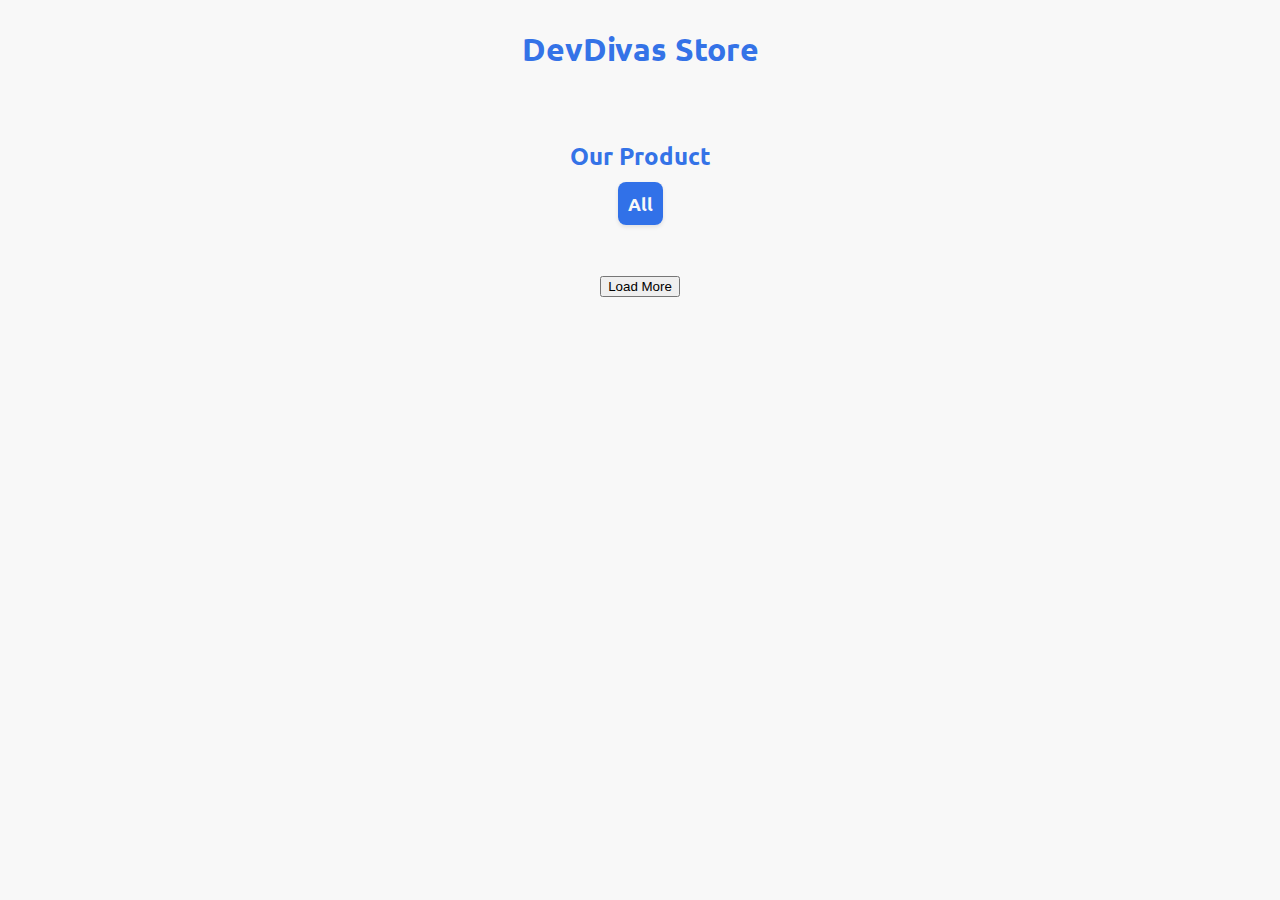
==== products.html @ d2133708 "Chore: toggle button responsive  on small screen and styling adjusted" ====
<!DOCTYPE html>
<html lang="en">
  <head>
    <meta charset="UTF-8" />
    <meta name="viewport" content="width=device-width, initial-scale=1.0" />
    <title>A Simple Ecommerce Application</title>
    <meta
      name="description"
      content="This is a basic application to consume API"
    />
    <!-- begining of google font code -->
    <link rel="preconnect" href="https://fonts.googleapis.com" />
    <link rel="preconnect" href="https://fonts.gstatic.com" crossorigin />
    <link
      href="https://fonts.googleapis.com/css2?family=Rokkitt:wght@200;500;700;900&family=Ubuntu:ital,wght@0,300;0,400;0,500;0,700;1,300;1,400;1,500;1,700&display=swap"
      rel="stylesheet"
    />
    <!-- end of google font code -->
    <link rel="stylesheet" href="./CSS/produts.css" />
  </head>
  <body>
    <h1 class="title">DevDivas Store</h1>
    <h2>Our Product</h2>
    <div class="allProduct">
      <a href="#">All</a>
    <div class="menuBar">
      <div id="categories"></div>
      <button id="toggleMenuBar">
        <img
          src="[data-uri]"
        />
      </button>
    </div>
    </div>

    <section class="container" id="product-container"></section>

    <div>
      <button id="load-more">Load More</button>
    </div>

    <script src="script2.js"></script>
    <script src="script.js"></script>
  </body>
</html>
---- CSS/produts.css ----
body {
    font-family: "Ubuntu", sans-serif;
    font-weight: 400;
    font-style: normal;
    display: flex;
    flex-direction: column;
    justify-content: center;
    align-items: center;
    background-color: #f8f8f8;
}

.title {
    font-family: "Ubuntu", sans-serif;
    font-weight: 700;
    font-style: normal;
    color: rgba(16, 91, 229, 0.86);
    margin-bottom: 50px;
}

.container {
    display: grid;
    grid-template-columns: repeat(auto-fill, minmax(250px, 1fr));
    gap: 20px;
    padding: 20px;
    justify-content: center;
    border-radius: 5px;
}

#product-image {
    width: 100px;
    height: 100px;
    object-fit: cover;
}

#load-more{
    margin-top: 20px;
}

.product-info{
    background-color: cornsilk;
    padding: 20px;
    border-radius: 5px;
    box-shadow: 0 2px 5px  rgba(0,0,0,0.2);
}
#categories{
    display: flex;
    gap: 1.5rem;
}
.menuBar.hidden{
display: none;
}  
#toggleMenuBar{
    display: none;
    background-color:rgba(16, 91, 229, 0.86);
    font-size: 30px;
    border: 1px solid rgba(16, 91, 229, 0.86);
    border-radius: 5px;
    color: white;
}

@media screen and (max-width: 600px){
    #categories{
        display: none;
    }
    #toggleMenuBar{
        display: block;
    }
}
/* STYLING DONE BY FAITH */
h2{
    color:rgba(16, 91, 229, 0.86);
}
.category {
    background-color: rgba(16, 91, 229, 0.86);
    margin: 10px;
    padding: 10px;
    border-radius: 8px;
    box-shadow: 0 2px 4px rgba(0, 0, 0, 0.1);
    text-align: center;
    font-size: 18px;
    font-weight: bold;
    font-family: "Ubuntu", sans-serif;
    cursor: pointer;
    transition: background-color 0.3s ease;
    text-transform: capitalize;
    color: #f8f8f8;

    
}

.category:hover {
    background-color: #e0e0e0;
    color: rgba(16, 91, 229, 0.86);
}

.allProduct a{
    text-decoration: none;
    margin: 8rem; 
    font-size: 18px;
    background-color: rgba(16, 91, 229, 0.86);
    padding: 10px;
    border-radius: 8px;
    box-shadow: 0 2px 4px rgba(0, 0, 0, 0.1);
    text-align: center;
    color: #f8f8f8;
    font-weight: bold;
    font-family: "Ubuntu", sans-serif;

}
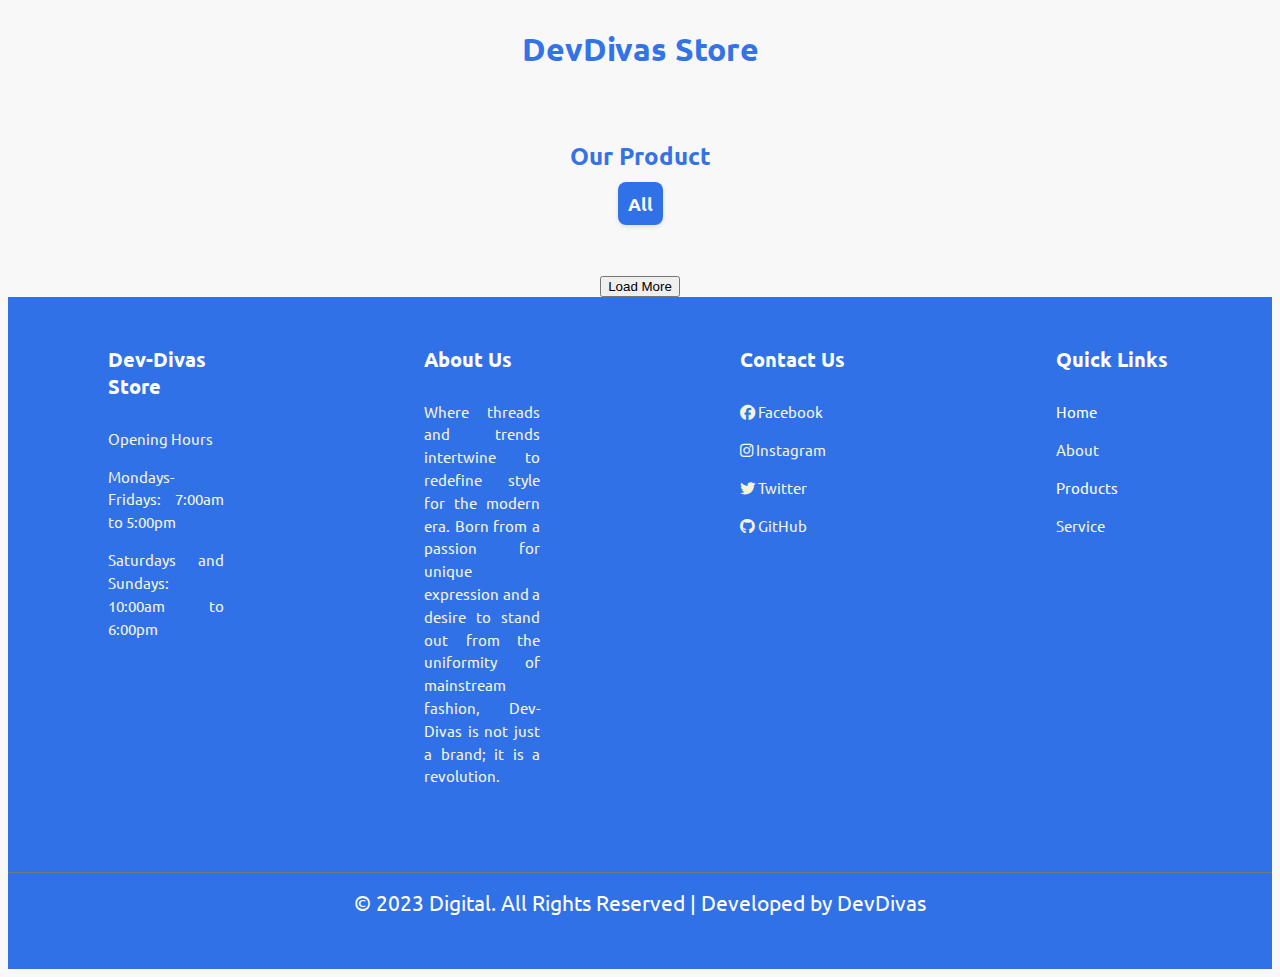
==== commit ed7f64fe: "Feat: Footer section added and styled" ====
--- a/products.html
+++ b/products.html
@@ -16,6 +16,11 @@
       rel="stylesheet"
     />
     <!-- end of google font code -->
+    <!-- Font awesome icons Styling -->
+    <link
+    rel="stylesheet"
+    href="https://cdnjs.cloudflare.com/ajax/libs/font-awesome/6.1.1/css/all.min.css"
+  />
     <link rel="stylesheet" href="./CSS/produts.css" />
   </head>
   <body>
@@ -39,6 +44,38 @@
       <button id="load-more">Load More</button>
     </div>
 
+    <footer>
+      <div class="footerflex">
+        <div class="footerText">
+          <h2>Dev-Divas Store</h2>
+          <p>Opening Hours</p>
+          <p>Mondays-Fridays: 7:00am to 5:00pm</p>
+          <p>Saturdays and Sundays: 10:00am to 6:00pm</p>
+        </div>
+        <div class="footerText">
+          <h2>About Us</h2>
+          <p> Where threads and trends intertwine to redefine style for the modern era. Born from a passion for unique expression and a desire to stand out from the uniformity of mainstream fashion, Dev-Divas is not just a brand; it is a revolution.</p>
+        </div>
+        <div class="footerText" id="contact">
+          <h2>Contact Us</h2>
+          <p><i class="fa-brands fa-facebook"> </i> Facebook</p>
+          <p><i class="fa-brands fa-instagram"> </i> Instagram</p>
+          <p><i class="fa-brands fa-twitter"> </i> Twitter</p>
+          <p><i class="fa-brands fa-github"> </i> GitHub</p>
+        </div>
+        <div class="footerText">
+          <h2>Quick Links</h2>
+          <p><a href="index.html">Home</a></p>
+          <p>About</p>
+          <p><a href="product.html">Products</a></p>
+          <p>Service</p>
+        </div>
+      </div>
+      <p id="last">
+        &copy; 2023 Digital. All Rights Reserved | Developed by DevDivas
+      </p>
+    </footer>
+
     <script src="script2.js"></script>
     <script src="script.js"></script>
   </body>
--- a/CSS/produts.css
+++ b/CSS/produts.css
@@ -106,4 +106,78 @@
     font-weight: bold;
     font-family: "Ubuntu", sans-serif;
 
-} +} 
+
+/* Footer styling */
+
+.footer {
+    background-color: rgba(16, 91, 229, 0.86);
+    display: flex;
+    justify-content: center;
+    padding: 53px;
+    color: #fff;
+  }
+  
+  .footerText {
+    margin-inline: 85px;
+  }
+  
+  .footerText p {
+    margin-top: 11px;
+    color: beige;
+    text-align: justify;
+    line-height: 1.5;
+  }
+  
+  
+  footer {
+    font-size: 0.95rem;
+    background-color: rgba(16, 91, 229, 0.86);
+    color: beige;
+    padding: 2rem 0;
+  }
+  
+  .footerflex {
+    margin: auto;
+    display: flex;
+    flex-flow: row nowrap;
+    justify-content: space-between;
+    padding-bottom: 3rem;
+  }
+  
+  .footerText {
+    position: relative;
+    width: 100%;
+    padding: 0 15px;
+  }
+  
+  footer h2 {
+    color: #fff;
+    padding-bottom: .7rem;
+    font-size: 1.25rem;
+    font-weight: 600;
+  }
+  
+  footer a {
+    text-decoration: none;
+    color: #fff;
+  }
+  
+  
+  #last {
+    border-top: 1px solid #777;
+    text-align: center;
+    font-size: 1.3rem;
+    padding-top: 1rem;
+    color: #fff;
+  }
+  
+  @media (max-width:700px) {
+    .footerflex {
+      display: block;
+    }
+
+    .footerText p{
+        max-width: 20rem;
+    }
+  }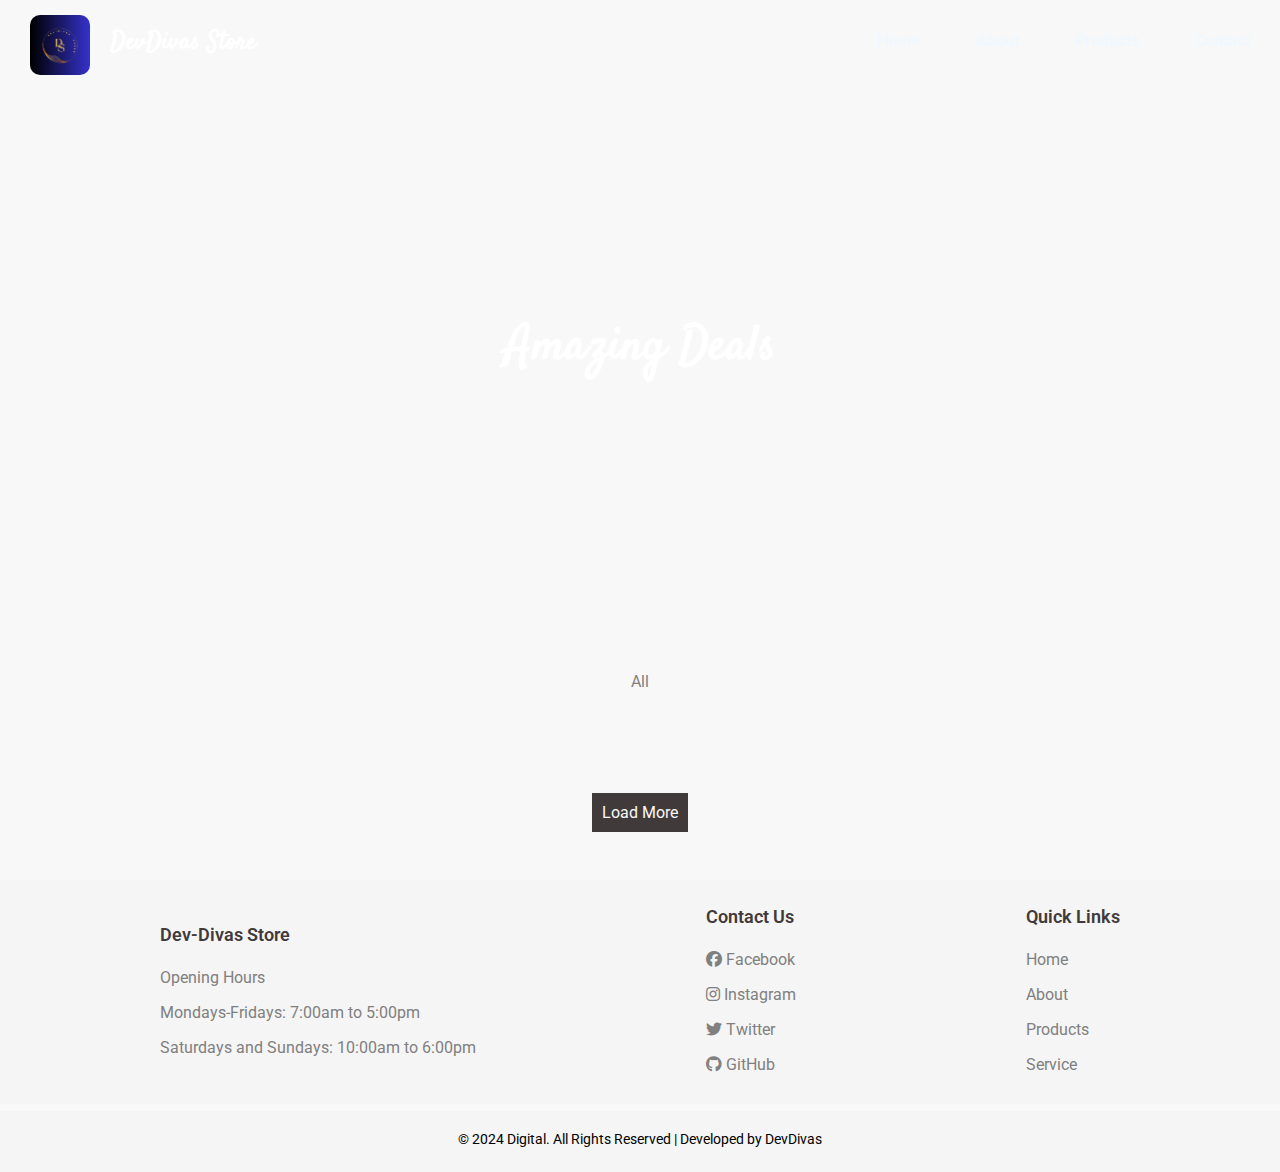
==== commit 088c9290: "Merged glory into main" ====
--- a/products.html
+++ b/products.html
@@ -12,36 +12,55 @@
     <link rel="preconnect" href="https://fonts.googleapis.com" />
     <link rel="preconnect" href="https://fonts.gstatic.com" crossorigin />
     <link
-      href="https://fonts.googleapis.com/css2?family=Rokkitt:wght@200;500;700;900&family=Ubuntu:ital,wght@0,300;0,400;0,500;0,700;1,300;1,400;1,500;1,700&display=swap"
+      href="https://fonts.googleapis.com/css2?family=Roboto&family=Satisfy&display=swap"
       rel="stylesheet"
     />
-    <!-- end of google font code -->
-    <!-- Font awesome icons Styling -->
     <link
-    rel="stylesheet"
-    href="https://cdnjs.cloudflare.com/ajax/libs/font-awesome/6.1.1/css/all.min.css"
-  />
-    <link rel="stylesheet" href="./CSS/produts.css" />
+      rel="stylesheet"
+      href="https://cdnjs.cloudflare.com/ajax/libs/font-awesome/6.1.1/css/all.min.css"
+    />
+    <link rel="stylesheet" href="./CSS/products.css" />
   </head>
   <body>
-    <h1 class="title">DevDivas Store</h1>
-    <h2>Our Product</h2>
-    <div class="allProduct">
-      <a href="#">All</a>
-    <div class="menuBar">
-      <div id="categories"></div>
-      <button id="toggleMenuBar">
-        <img
-          src="[data-uri]"
-        />
-      </button>
+    <div id="shop-image">
+      <nav>
+        <div class="name">
+          <img
+            src="./Images/logo2.png"
+            alt="Dev Divas Store Logo"
+            width="1500"
+            height="1000"
+          />
+          <h1>DevDivas Store</h1>
+        </div>
+        <ul class="navs">
+          <li><a href="./index.html">Home</a></li>
+          <li><a href="#about">About</a></li>
+          <li><a href="products.html">Products</a></li>
+          <li><a href="#contact">Contact</a></li>
+        </ul>
+      </nav>
+      <div>
+        <h1 class="title">Amazing Deals</h1>
+      </div>
     </div>
+    <div class="categories">
+      <a href="#" id="allProducts" class="displayAll">All</a>
+      <div class="menuBar">
+        <div id="categories"><a href="#" id="allProducts">All</a></div>
+        <button id="toggleMenuBar">
+          <img
+            src="[data-uri]"
+          />
+        </button>
+      </div>
     </div>
-
     <section class="container" id="product-container"></section>
 
+    <!-- <section class="container" id="product-container"></section> -->
+
     <div>
-      <button id="load-more">Load More</button>
+      <p id="load-more">Load More</p>
     </div>
 
     <footer>
@@ -52,10 +71,7 @@
           <p>Mondays-Fridays: 7:00am to 5:00pm</p>
           <p>Saturdays and Sundays: 10:00am to 6:00pm</p>
         </div>
-        <div class="footerText">
-          <h2>About Us</h2>
-          <p> Where threads and trends intertwine to redefine style for the modern era. Born from a passion for unique expression and a desire to stand out from the uniformity of mainstream fashion, Dev-Divas is not just a brand; it is a revolution.</p>
-        </div>
+
         <div class="footerText" id="contact">
           <h2>Contact Us</h2>
           <p><i class="fa-brands fa-facebook"> </i> Facebook</p>
@@ -66,17 +82,17 @@
         <div class="footerText">
           <h2>Quick Links</h2>
           <p><a href="index.html">Home</a></p>
-          <p>About</p>
-          <p><a href="product.html">Products</a></p>
-          <p>Service</p>
+          <p><a href="index.html">About</a></p>
+          <p><a href="products.html">Products</a></p>
+          <p><a href="#">Service</a></p>
         </div>
       </div>
       <p id="last">
-        &copy; 2023 Digital. All Rights Reserved | Developed by DevDivas
+        &copy; 2024 Digital. All Rights Reserved | Developed by DevDivas
       </p>
     </footer>
 
+    <script src="script.js"></script>
     <script src="script2.js"></script>
-    <script src="script.js"></script>
   </body>
 </html>
--- a/CSS/products.css
+++ b/CSS/products.css
@@ -0,0 +1,367 @@
+html {
+    width: 100%;
+    margin: 0;
+    padding: 0;
+    overflow-x: hidden;
+}
+
+body::-webkit-scrollbar {
+    display: none;
+}
+
+body {
+    margin: 0;
+    padding: 0;
+    width: 100%;
+    font-family: "Roboto", sans-serif;
+    font-weight: 400;
+    font-style: normal;
+    display: flex;
+    flex-direction: column;
+    justify-content: center;
+    align-items: center;
+    background-color: #f8f8f8;
+}
+
+#shop-image {
+    position: relative;
+    margin: 0;
+    padding: 0;
+    background-size: cover;
+    background-position: center;
+    background-repeat: no-repeat;
+    width: 100vw;
+    height: 70vh;
+    transition: background-image 1s ease-in-out;
+    -webkit-transition: background-image 1s ease-in-out;
+    -moz-transition: background-image 1s ease-in-out;
+    -ms-transition: background-image 1s ease-in-out;
+    -o-transition: background-image 1s ease-in-out;
+}
+
+nav {
+    display: flex;
+    flex-flow: row wrap;
+    margin: 0;
+    padding: 15px 30px;
+    justify-content: space-between;
+}
+
+.navs {
+    display: flex;
+    flex-flow: row wrap;
+    justify-content: space-between;
+    gap: 3.5rem;
+}
+
+nav img {
+    width: 60px;
+    height: 60px;
+    border-radius: 10px;
+    -webkit-border-radius: 10px;
+    -moz-border-radius: 10px;
+    -ms-border-radius: 10px;
+    -o-border-radius: 10px;
+}
+
+nav>ul li {
+    list-style: none;
+    text-decoration: none;
+    font-weight: 600;
+}
+
+nav ul li>a {
+    text-decoration: none;
+    color: aliceblue;
+}
+
+nav li a:hover {
+    text-decoration: underline;
+}
+
+.name {
+    display: flex;
+}
+
+nav .name>h1 {
+    font-size: 25px;
+    font-family: "Satisfy", sans-serif;
+    color: white;
+    font-weight: 600;
+    padding-left: 20px;
+    padding-top: 10px;
+    margin-top: 0;
+}
+
+nav img {
+    width: 60px;
+    height: 60px;
+    border-radius: 10px;
+    -webkit-border-radius: 10px;
+    -moz-border-radius: 10px;
+    -ms-border-radius: 10px;
+    -o-border-radius: 10px;
+}
+
+.title {
+    position: absolute;
+    font-family: "Satisfy", sans-serif;
+    font-weight: 600;
+    font-style: normal;
+    font-size: 48px;
+    color: white;
+    top: 50%;
+    left: 50%;
+    transform: translate(-50%, -50%);
+    -webkit-transform: translate(-50%, -50%);
+    -moz-transform: translate(-50%, -50%);
+    -ms-transform: translate(-50%, -50%);
+    -o-transform: translate(-50%, -50%);
+}
+
+.displayAll {
+    display: none;
+}
+
+#categories {
+    display: flex;
+    gap: 1.5rem;
+    margin: 2rem 0;
+}
+
+#categories a {
+    list-style-type: none;
+    text-decoration: none;
+    font-size: 16px;
+    color: gray;
+    padding: 10px;
+    text-transform: capitalize;
+}
+
+#categories a:hover {
+    text-decoration: underline;
+    color: #105be5db;
+}
+
+.container {
+    width: 88%;
+    display: grid;
+    grid-template-columns: repeat(auto-fill, minmax(250px, 1fr));
+    gap: 20px;
+    padding: 20px;
+    justify-content: center;
+    align-items: center;
+    border-radius: 5px;
+    -webkit-border-radius: 5px;
+    -moz-border-radius: 5px;
+    -ms-border-radius: 5px;
+    -o-border-radius: 5px;
+}
+
+.product-info {
+    background-color: white;
+    margin: 0;
+    margin-bottom: 1.2rem;
+    padding: 20px;
+    text-align: center;
+    border-radius: 20px;
+    box-shadow: 0 2px 5px rgba(0, 0, 0, 0.2);
+    color: black;
+    display: block;
+    text-transform: capitalize;
+    -webkit-border-radius: 20px;
+    -moz-border-radius: 20px;
+    -ms-border-radius: 20px;
+    -o-border-radius: 20px;
+    -webkit-border-radius: 20px;
+}
+
+#product-image {
+    width: 70%;
+    /* object-fit: cover; */
+    height: 150px;
+    margin: 0;
+    padding: 0;
+    display: block;
+    margin-left: auto;
+    margin-right: auto;
+}
+
+#load-more {
+    margin-top: 20px;
+    background-color: #413a3a;
+    color: #f8f8f8;
+    padding: 10px;
+}
+
+#load-more:hover {
+    background-color: #0f3479db;
+}
+
+#product-title {
+    color: black;
+    font-weight: 500;
+    text-align: center;
+    font-size: 18px;
+    display: -webkit-box;
+    -webkit-line-clamp: 1;
+    -webkit-box-orient: vertical;
+    overflow: hidden;
+}
+
+#product-description {
+    color: #413a3a;
+    text-align: justify;
+    display: -webkit-box;
+    -webkit-line-clamp: 2;
+    -webkit-box-orient: vertical;
+    overflow: hidden;
+    text-overflow: ellipsis;
+    font-size: 14px;
+    margin-bottom: 2px;
+}
+
+#product-price {
+    color: #105be5db;
+    font-weight: bold;
+    padding: 5px;
+    line-height: 25px;
+    font-size: 16px;
+    border-radius: 15px;
+    -webkit-border-radius: 15px;
+    -moz-border-radius: 15px;
+    -ms-border-radius: 15px;
+    -o-border-radius: 15px;
+}
+
+#product-category {
+    background-color: #105be5db;
+    color: white;
+    font-weight: bold;
+    padding: 5px 10px;
+    line-height: 25px;
+    border: 1px solid rgba(16, 91, 229, 0.86);
+    border-radius: 15px;
+    -webkit-border-radius: 15px;
+    -moz-border-radius: 15px;
+    -ms-border-radius: 15px;
+    -o-border-radius: 15px;
+}
+
+#product-rating {
+    color: rgba(16, 91, 229, 0.86);
+    font-weight: bold;
+    padding: 5px 10px;
+    border: 1px solid rgba(16, 91, 229, 0.86);
+    border-radius: 15px;
+    -webkit-border-radius: 15px;
+    -moz-border-radius: 15px;
+    -ms-border-radius: 15px;
+    -o-border-radius: 15px;
+}
+
+#categories {
+    display: flex;
+    gap: 1.5rem;
+}
+
+.menuBar.hidden {
+    display: none;
+}
+
+#toggleMenuBar {
+    display: none;
+    font-size: 30px;
+    border: 1px solid gray;
+    border-radius: 5px;
+    color: #105be5db;
+    -webkit-border-radius: 5px;
+    -moz-border-radius: 5px;
+    -ms-border-radius: 5px;
+    -o-border-radius: 5px;
+}
+
+@media screen and (max-width: 600px) {
+    #categories {
+        display: none;
+    }
+
+    .categories {
+        display: flex;
+    }
+
+    .displayAll {
+        display: block;
+        color: #413a3a;
+        font-size: 20px;
+        text-decoration: none;
+    }
+
+    #toggleMenuBar {
+        display: block;
+    }
+}
+
+
+/* Footer styling */
+footer {
+    margin-top: 2rem;
+    background-color: whitesmoke;
+    font-size: 16px;
+    color: black;
+    padding: .7rem;
+    width: 100%;
+}
+
+.footerText p {
+    margin-top: 11px;
+    color: gray;
+    text-align: justify;
+}
+
+.footerflex {
+    /* margin: auto; */
+    width: 75%;
+    display: flex;
+    flex-flow: row nowrap;
+    align-items: center;
+    justify-content: space-between;
+    margin-left: auto;
+    margin-right: auto;
+    padding: 0 4rem;
+}
+
+footer h2 {
+    padding-bottom: .5rem;
+    font-size: 18px;
+    font-weight: 600;
+    color: #413a3a;
+}
+
+.footerText a {
+    text-decoration: none;
+    color: gray;
+}
+
+.footerText a :hover {
+    color: #105be5db;
+}
+
+
+#last {
+    border-top: 7px solid #f8f8f8;
+    text-align: center;
+    font-size: 14px;
+    padding-top: 20px;
+}
+
+@media (max-width:700px) {
+    .footerflex {
+        display: block;
+
+    }
+
+    .footerText {
+        margin-bottom: 2rem;
+    }
+}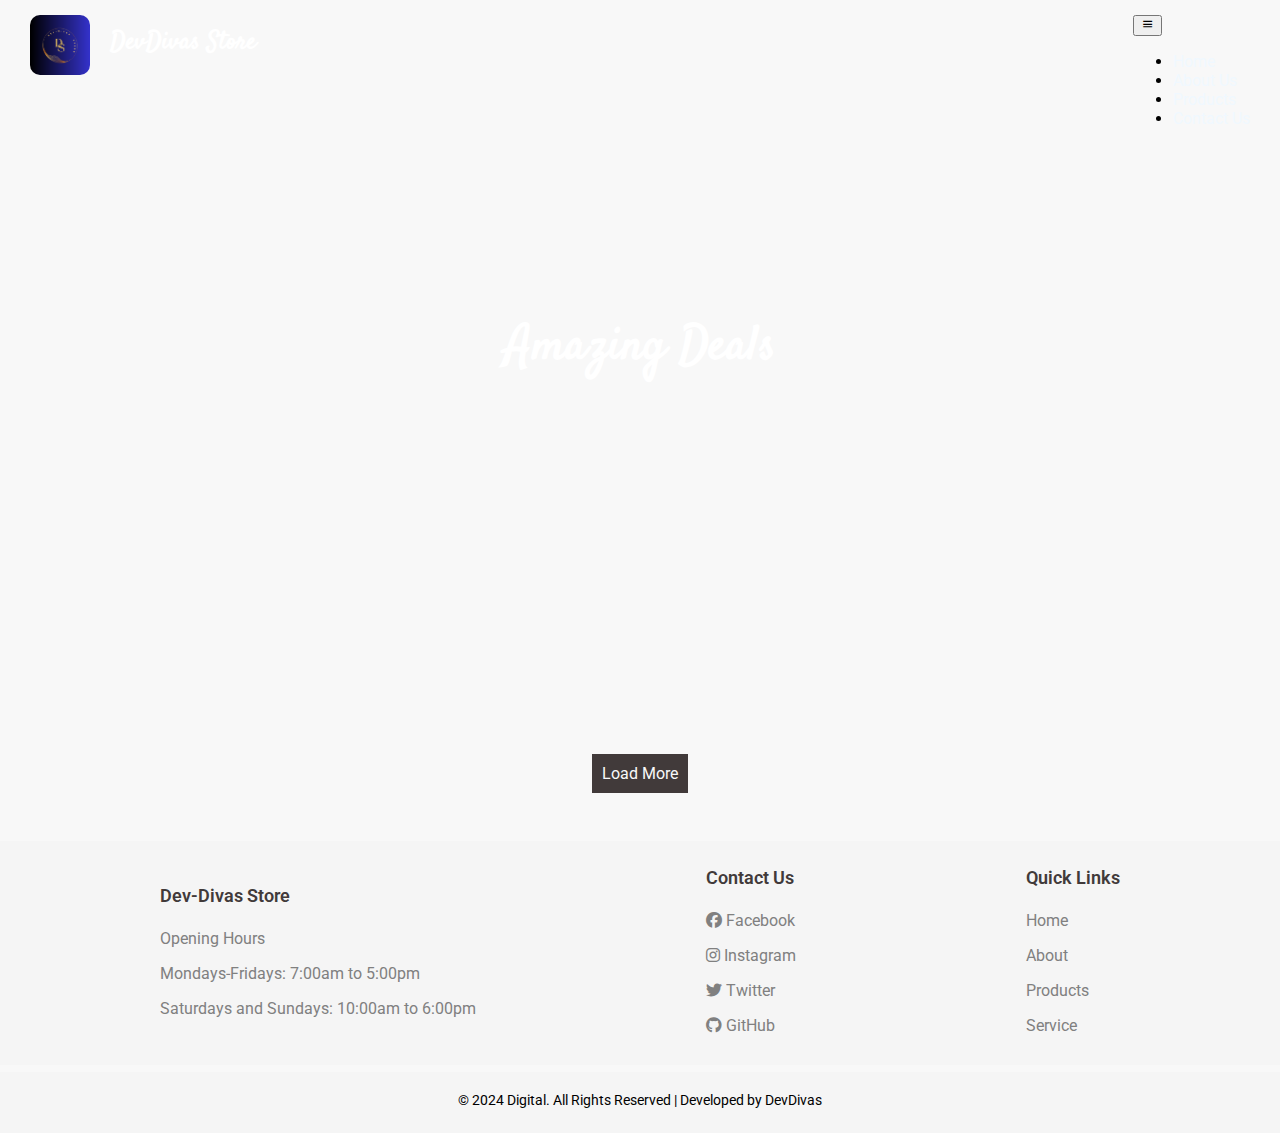
==== commit 280fb99c: "Minor Changes" ====
--- a/products.html
+++ b/products.html
@@ -19,6 +19,10 @@
       rel="stylesheet"
       href="https://cdnjs.cloudflare.com/ajax/libs/font-awesome/6.1.1/css/all.min.css"
     />
+    <link
+      href="https://unpkg.com/boxicons@2.1.4/css/boxicons.min.css"
+      rel="stylesheet"
+    />
     <link rel="stylesheet" href="./CSS/products.css" />
   </head>
   <body>
@@ -33,21 +37,27 @@
           />
           <h1>DevDivas Store</h1>
         </div>
-        <ul class="navs">
-          <li><a href="./index.html">Home</a></li>
-          <li><a href="#about">About</a></li>
-          <li><a href="products.html">Products</a></li>
-          <li><a href="#contact">Contact</a></li>
-        </ul>
+  
+        <div class="drop">
+          <button class="dropbtn"><i class="bx bx-menu"></i></button>
+          <ul class="content">
+            <li><a href="./index.html">Home</a></li>
+            <li><a href="index.html#about">About Us</a></li>
+            <li><a href="products.html">Products</a></li>
+            <li><a href="#contact">Contact Us</a></li>
+          </ul>
+        </div>
       </nav>
+  </nav>
+
       <div>
         <h1 class="title">Amazing Deals</h1>
       </div>
     </div>
     <div class="categories">
-      <a href="#" id="allProducts" class="displayAll">All</a>
+      <p class="displayAll">Categories </p>
       <div class="menuBar">
-        <div id="categories"><a href="#" id="allProducts">All</a></div>
+        <div id="categories"></div>
         <button id="toggleMenuBar">
           <img
             src="[data-uri]"
@@ -82,7 +92,7 @@
         <div class="footerText">
           <h2>Quick Links</h2>
           <p><a href="index.html">Home</a></p>
-          <p><a href="index.html">About</a></p>
+          <p><a href="index.html#about">About</a></p>
           <p><a href="products.html">Products</a></p>
           <p><a href="#">Service</a></p>
         </div>
